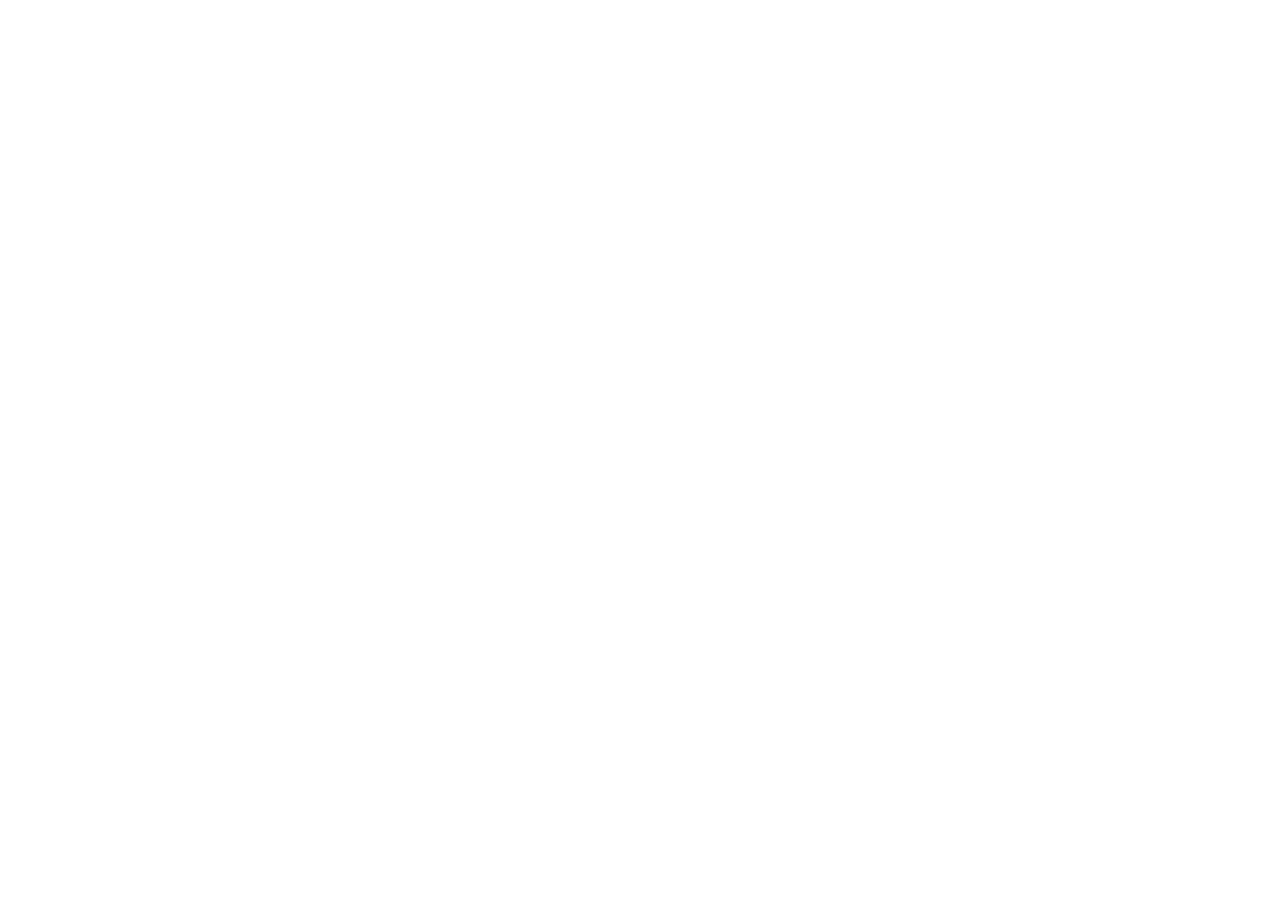
==== HTML_BasicCSS_Assessment/index.html @ bd76e8a0 "project files" ====
<!DOCTYPE html>
<html lang="en">

<head>
  <meta charset="UTF-8">
  <meta name="viewport" content="width=device-width, initial-scale=1.0">
  <meta http-equiv="X-UA-Compatible" content="ie=edge">
  <title>Document</title>
  <link rel="stylesheet" href="reset.css">
  <link rel="stylesheet" href="style.css">
</head>

<body>

</body>

</html>
---- HTML_BasicCSS_Assessment/style.css ----
body {
  margin: 0;
  line-height: 1.5;
  text-transform: uppercase;
}
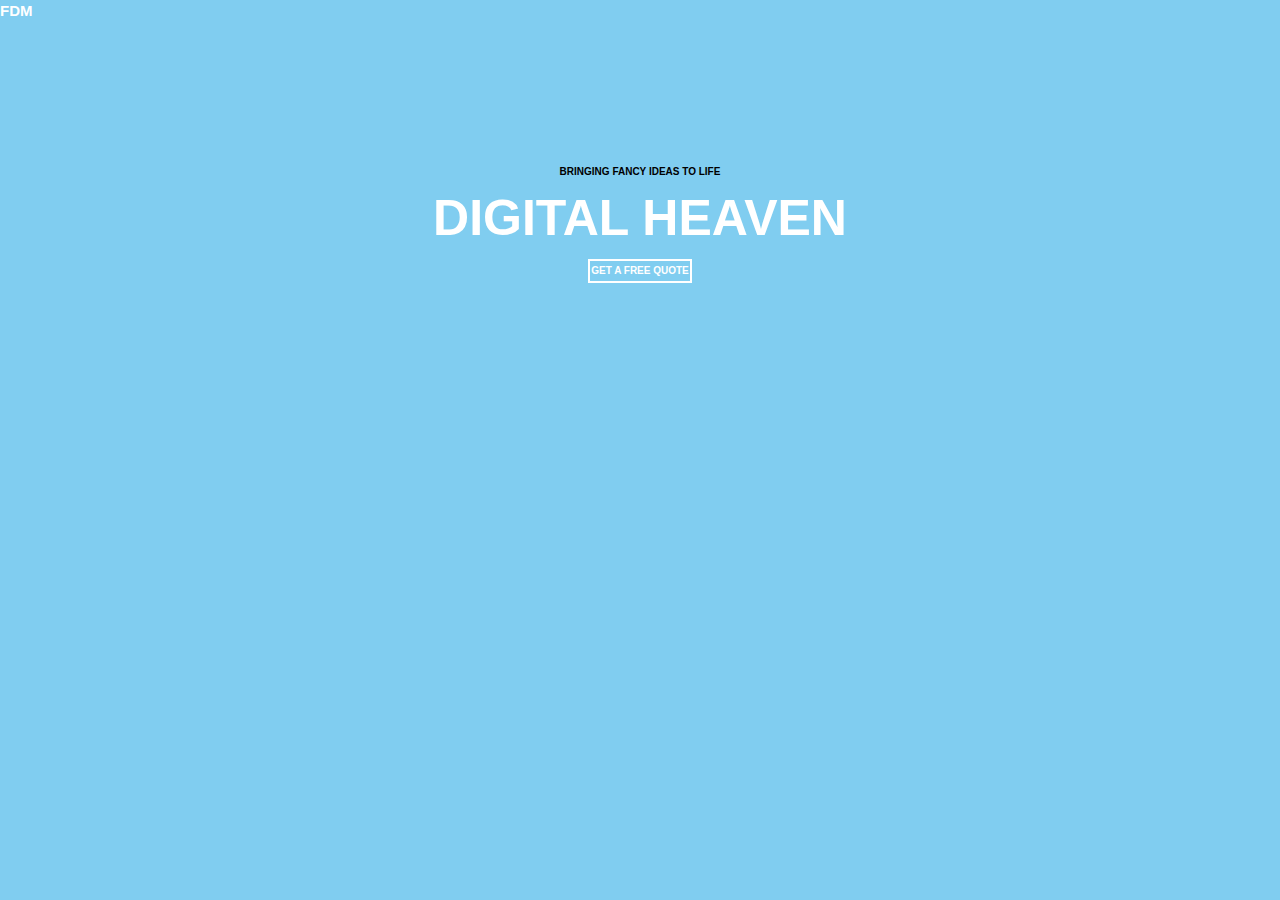
==== commit f34e82ec: "project files" ====
--- a/HTML_BasicCSS_Assessment/index.html
+++ b/HTML_BasicCSS_Assessment/index.html
@@ -1,16 +1,34 @@
-<!DOCTYPE html>
+
+<!doctype html>
 <html lang="en">
-
+    
+<html>
 <head>
-  <meta charset="UTF-8">
-  <meta name="viewport" content="width=device-width, initial-scale=1.0">
-  <meta http-equiv="X-UA-Compatible" content="ie=edge">
-  <title>Document</title>
-  <link rel="stylesheet" href="reset.css">
-  <link rel="stylesheet" href="style.css">
+<meta charset="UTF-8">
+<meta name="viewport" content="width=device-width, initial-scale=1.0">
+<meta http-equiv="X-UA-Compatible" content="ie=edge">
+<title>Digital_Heaven</title>
+<link rel="stylesheet" href="reset.css" />
+<link rel="stylesheet" href="style.css" />
 </head>
 
 <body>
+<h2> FDM </h2>
+<br>
+<br>
+<br>
+<br>
+<br>
+<br>
+<br>
+<br>
+<br>
+<h4> BRINGING FANCY IDEAS TO LIFE </h4>
+<br>
+<h1> DIGITAL HEAVEN </h1>
+<br>
+<div>
+<h5> GET A FREE QUOTE </h5>
 
 </body>
 
--- a/HTML_BasicCSS_Assessment/style.css
+++ b/HTML_BasicCSS_Assessment/style.css
@@ -1,6 +1,42 @@
+
 body {
-  margin: 0;
-  line-height: 1.5;
+  margin: 1;
+  line-height: 1;
   text-transform: uppercase;
+  background-color: #80cdf0;
+  font-family: Helvetica;
+  text-decoration: none;
+  font-weight: bold;
+  }
+  
+
+h2 {text-align: letf;
+    line-height: 1.5;
+    color: white;
+    font-size: 15px;
 }
 
+h4 {text-align: center;
+    color: black;
+    font-size: 10px;
+}
+
+h1 {text-align: center;
+    color: white;
+    font-size: 50px;
+}
+
+h5 {text-align: center;
+    line-height: 2;
+    color: white;
+    font-size: 10px;
+}
+
+div {margin: auto;
+     height: 20px;
+     width: 100px;
+     border: 2px solid white;
+}
+
+
+
